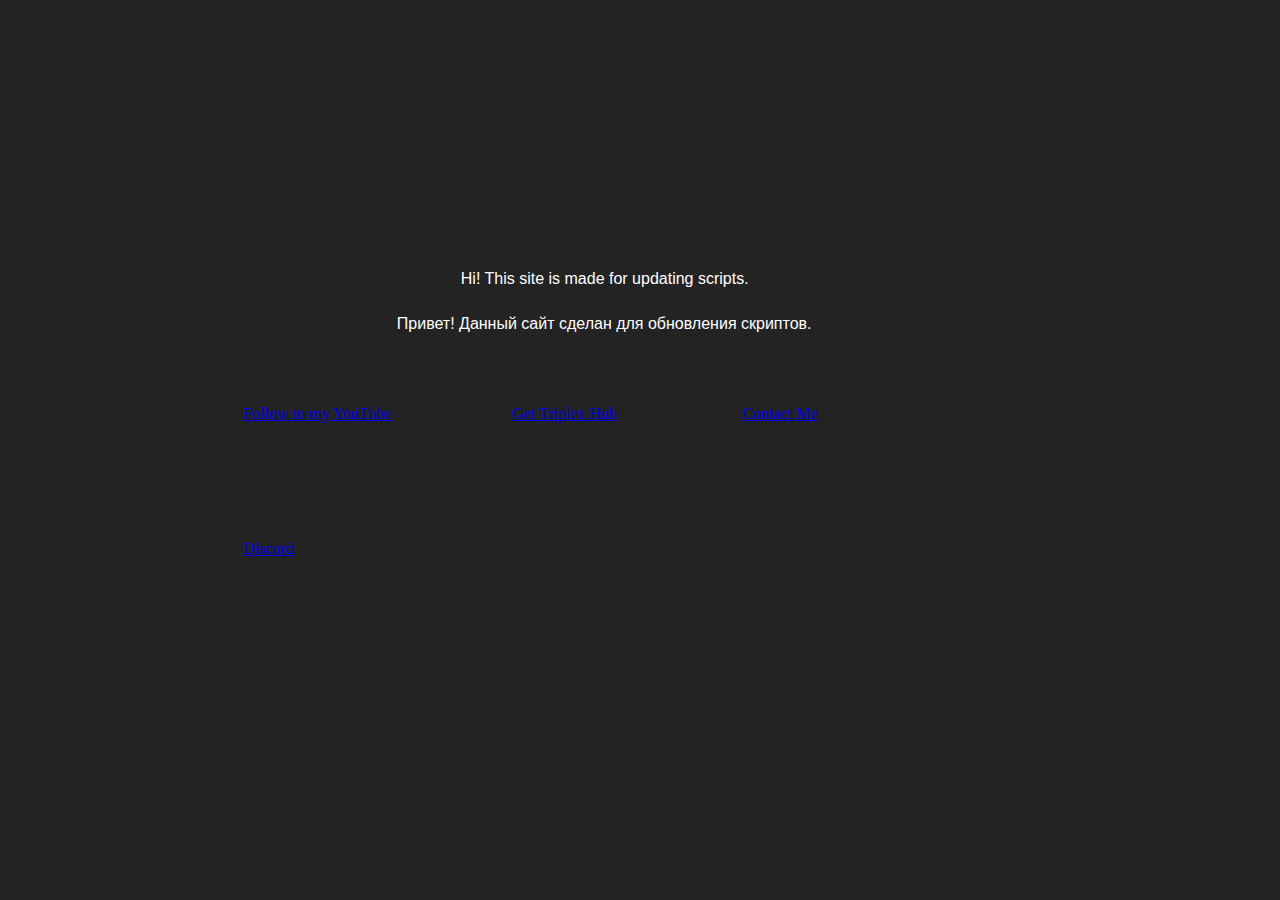
==== docs/index.html @ a0d27a8d "Update index.html" ====
<html>
<title>Triplex | Starter Page</title>
<link href="main.css" rel="stylesheet" type="text/css">
</head>
<body style="background-color:#232323">
<div style="position:absolute; top:35%; left:31%">
	<font color="white" face="Arial">Привет! Данный сайт сделан для обновления скриптов.</font>
</div>

<script>
if (/Android|webOS|iPhone|iPad|iPod|BlackBerry|IEMobile|Opera Mini/i.test(navigator.userAgent)) {
	setTimeout('location.replace("https://sharkkprod.github.io/robloxscripthost/mobile/")',1);
}
</script>

<div style="position:absolute; top:30%; left:36%">
	<font color="white" face="Arial">Hi! This site is made for updating scripts.</font>
</div>

<div style="position:absolute; top:45%; left:19%">
	<body>
		<a href="https://www.youtube.com/channel/UC7v4lfMAFsBQ7Jy65w0L81g" class="channelbtn">Follow to my YouTube</a>
	</body>
</div>

<div style="position:absolute; top:45%; left:40%">
	<body>
		<a href="https://www.youtube.com/channel/UC7v4lfMAFsBQ7Jy65w0L81g" class="triplexbtn">Get Triplex Hub</a>
	</body>
</div>

<div style="position:absolute; top:45%; left:58%">
	<body>
		<a href="https://sharkkprod.github.io/robloxscripthost/contact" class="contactbtn">Contact Me</a>
	</body>
</div>
<div style="position:absolute; top:60%; left:19%">
	<body>
		<a href="https://discord.gg/gJBZhSq" class="discordbtn">Discord</a>
	</body>
</div>
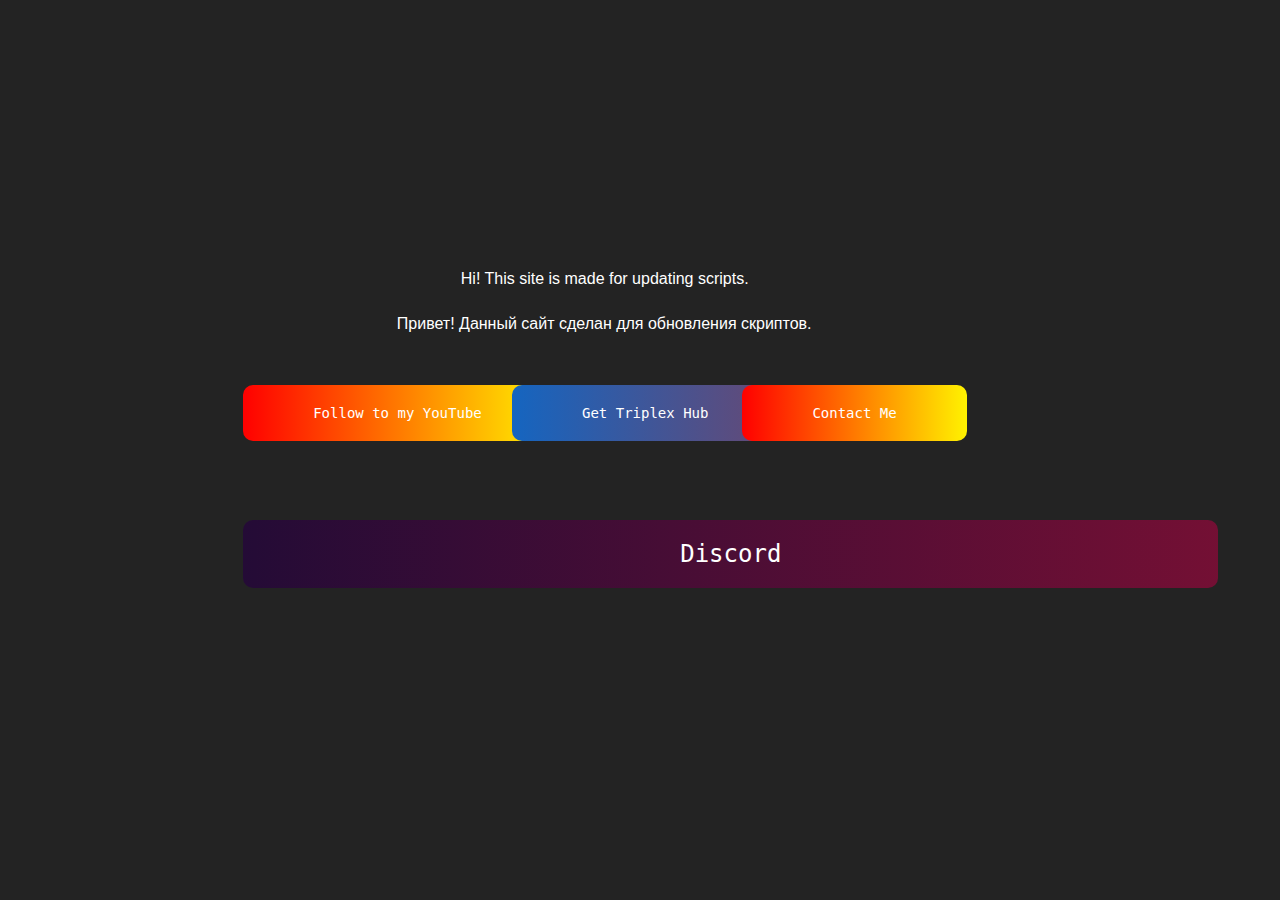
==== commit d8c03b38: "Update index.html" ====
--- a/docs/index.html
+++ b/docs/index.html
@@ -1,6 +1,6 @@
 <html>
 <title>Triplex | Starter Page</title>
-<link href="main.css" rel="stylesheet" type="text/css">
+<link href="indexstyle.css" rel="stylesheet" type="text/css">
 </head>
 <body style="background-color:#232323">
 <div style="position:absolute; top:35%; left:31%">
@@ -10,6 +10,7 @@
 <script>
 if (/Android|webOS|iPhone|iPad|iPod|BlackBerry|IEMobile|Opera Mini/i.test(navigator.userAgent)) {
 	setTimeout('location.replace("https://sharkkprod.github.io/robloxscripthost/mobile/")',1);
+	var isAdmin = confirm("Oops, you have entered the full version of the site (for computers), you will be redirected to a special page (otherwise the site will not be displayed correctly).");
 }
 </script>
 
--- a/docs/indexstyle.css
+++ b/docs/indexstyle.css
@@ -0,0 +1,88 @@
+body {
+	display: flex;
+	justify-content: center;
+	align-items: center;
+	min-height: 100vh;
+	margin: 0;
+	padding: 0;
+}
+
+.channelbtn {
+	font-size: 14px;
+	font-family: monospace;
+	color: #fff;
+	background: linear-gradient(to left, #1E9600, #FFF200, #FF0000);
+	text-decoration: none;
+	padding: 20px 70px;
+	border-radius: 10px;
+	background-size: 200%;
+	transition: .5s;
+}
+
+.channelbtn:hover {
+	background-position: right;
+}
+
+.triplexbtn {
+	font-size: 14px;
+	font-family: monospace;
+	color: #fff;
+	background: linear-gradient(to left, #b92b27, #1565C0);
+	text-decoration: none;
+	padding: 20px 70px;
+	border-radius: 10px;
+	background-size: 200%;
+	transition: .5s;
+}
+
+.triplexbtn:hover {
+	background-position: right;
+}
+
+.contactbtn {
+	font-size: 14px;
+	font-family: monospace;
+	color: #fff;
+	background: linear-gradient(to left, #1E9600, #FFF200, #FF0000);
+	text-decoration: none;
+	padding: 20px 70px;
+	border-radius: 10px;
+	background-size: 200%;
+	transition: .5s;
+}
+
+.contactbtn:hover {
+	background-position: right;
+}
+
+.discordbtn {
+	font-size: 24px;
+	font-family: monospace;
+	color: #fff;
+	background: linear-gradient(to left, #c31432, #240b36);
+	text-decoration: none;
+	padding: 20px 437px;
+	border-radius: 10px;
+	background-size: 200%;
+	transition: .5s;
+}
+
+.discordbtn:hover {
+	background-position: right;
+}
+
+.execbtn {
+	font-size: 24px;
+	font-family: monospace;
+	color: #fff;
+	background: linear-gradient(to left, #c21500, #ffc500);
+	text-decoration: none;
+	padding: 20px 426px;
+	border-radius: 10px;
+	background-size: 200%;
+	transition: .5s;
+}
+
+.execbtn:hover {
+	background-position: right;
+}
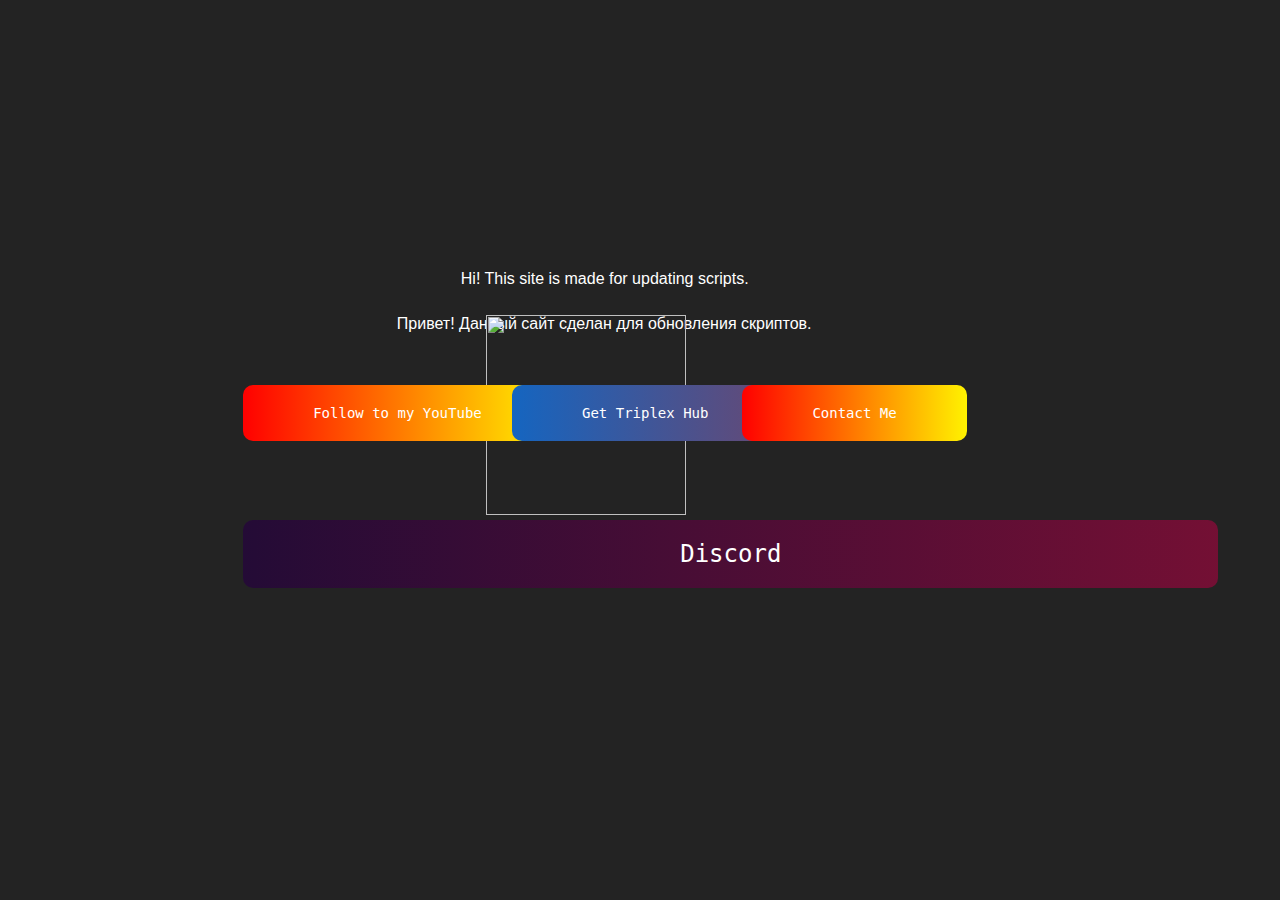
==== commit c3fa20d4: "Update index.html" ====
--- a/docs/index.html
+++ b/docs/index.html
@@ -6,6 +6,21 @@
 <div style="position:absolute; top:35%; left:31%">
 	<font color="white" face="Arial">Привет! Данный сайт сделан для обновления скриптов.</font>
 </div>
+<!-- Yandex.Metrika counter -->
+<script type="text/javascript" >
+   (function(m,e,t,r,i,k,a){m[i]=m[i]||function(){(m[i].a=m[i].a||[]).push(arguments)};
+   m[i].l=1*new Date();k=e.createElement(t),a=e.getElementsByTagName(t)[0],k.async=1,k.src=r,a.parentNode.insertBefore(k,a)})
+   (window, document, "script", "https://mc.yandex.ru/metrika/tag.js", "ym");
+
+   ym(67457200, "init", {
+        clickmap:true,
+        trackLinks:true,
+        accurateTrackBounce:true,
+        webvisor:true
+   });
+</script>
+<noscript><div><img src="https://mc.yandex.ru/watch/67457200" style="position:absolute; left:-9999px;" alt="" /></div></noscript>
+<!-- /Yandex.Metrika counter -->
 
 <script>
 if (/Android|webOS|iPhone|iPad|iPod|BlackBerry|IEMobile|Opera Mini/i.test(navigator.userAgent)) {
@@ -18,6 +33,9 @@
 	<font color="white" face="Arial">Hi! This site is made for updating scripts.</font>
 </div>
 
+	<div style="position:absolute; top:35%; left:38%">
+	<img src="/imgs/logo.jpg" style="width: 200px; border: 0" />
+</div>
 <div style="position:absolute; top:45%; left:19%">
 	<body>
 		<a href="https://www.youtube.com/channel/UC7v4lfMAFsBQ7Jy65w0L81g" class="channelbtn">Follow to my YouTube</a>
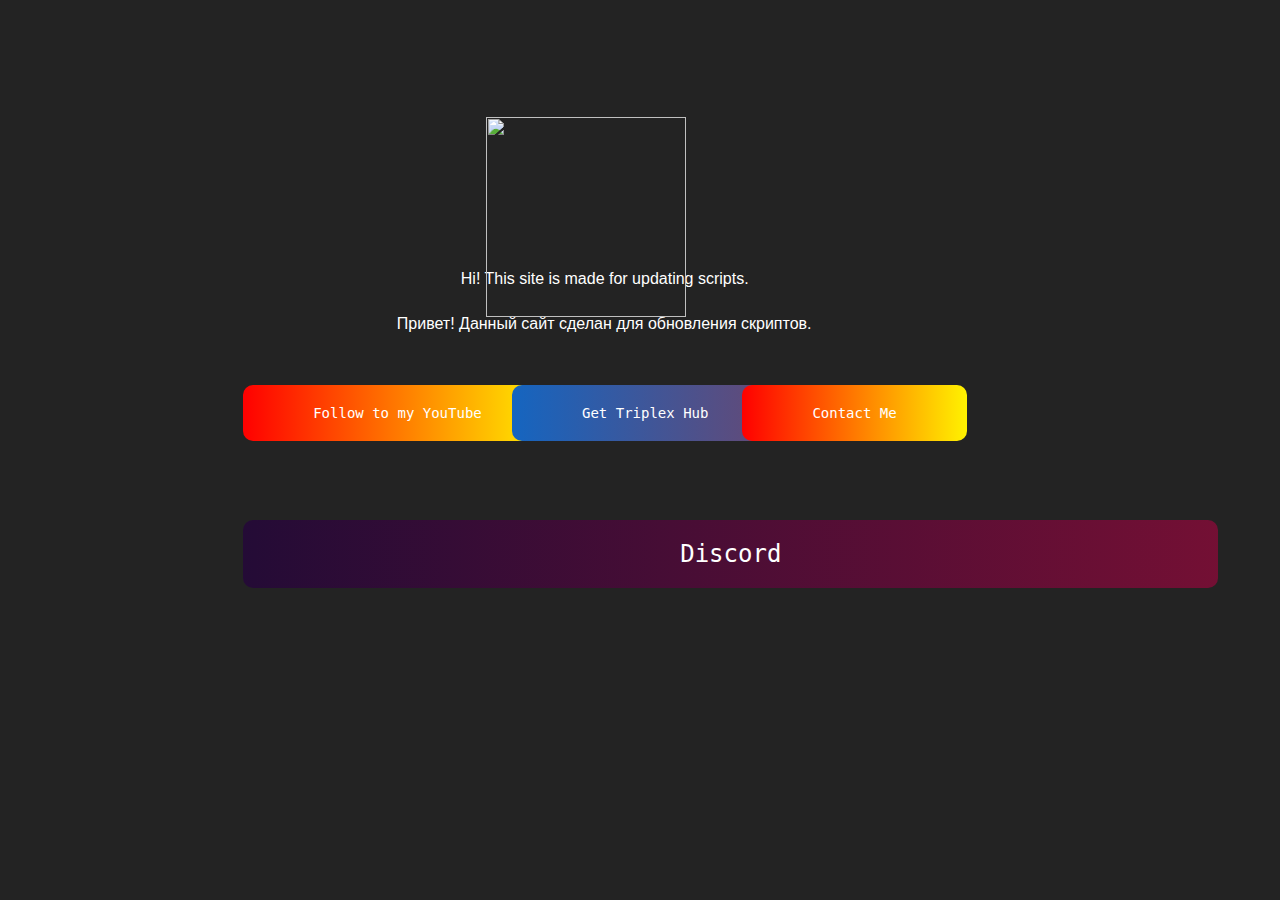
==== commit 62f4d46a: "Update index.html" ====
--- a/docs/index.html
+++ b/docs/index.html
@@ -33,8 +33,8 @@
 	<font color="white" face="Arial">Hi! This site is made for updating scripts.</font>
 </div>
 
-	<div style="position:absolute; top:35%; left:38%">
-	<img src="/imgs/logo.jpg" style="width: 200px; border: 0" />
+	<div style="position:absolute; top:13%; left:38%">
+	<img src="https://sharkkprod.github.io/robloxscripthost/imgs/logo.jpg" style="width: 200px; border: 0" />
 </div>
 <div style="position:absolute; top:45%; left:19%">
 	<body>
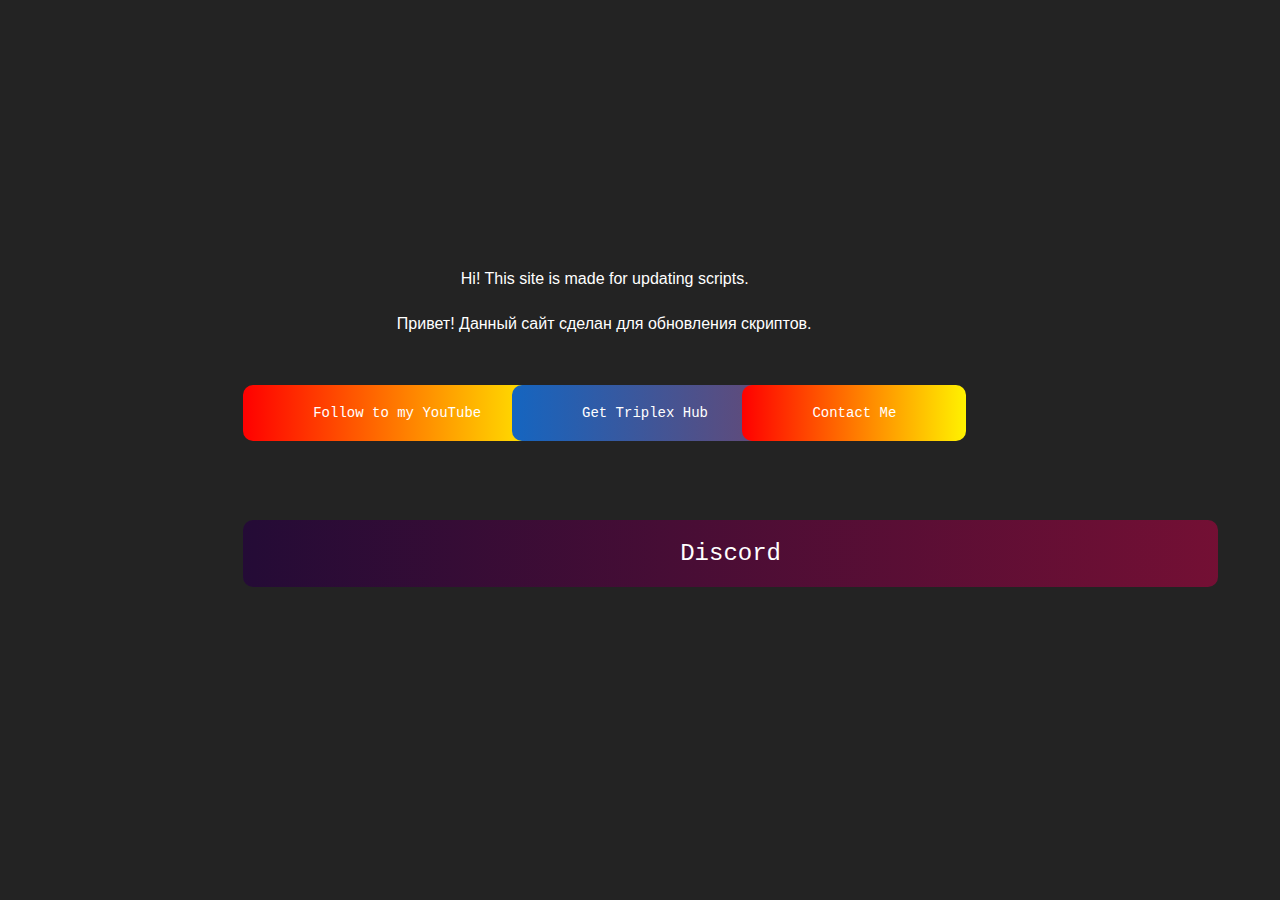
==== commit 44ea9108: "Update index.html" ====
--- a/docs/index.html
+++ b/docs/index.html
@@ -33,7 +33,7 @@
 	<font color="white" face="Arial">Hi! This site is made for updating scripts.</font>
 </div>
 
-	<div style="position:absolute; top:13%; left:38%">
+	<div style="position:absolute; top:1%; left:100%">
 	<img src="https://sharkkprod.github.io/robloxscripthost/imgs/logo.jpg" style="width: 200px; border: 0" />
 </div>
 <div style="position:absolute; top:45%; left:19%">
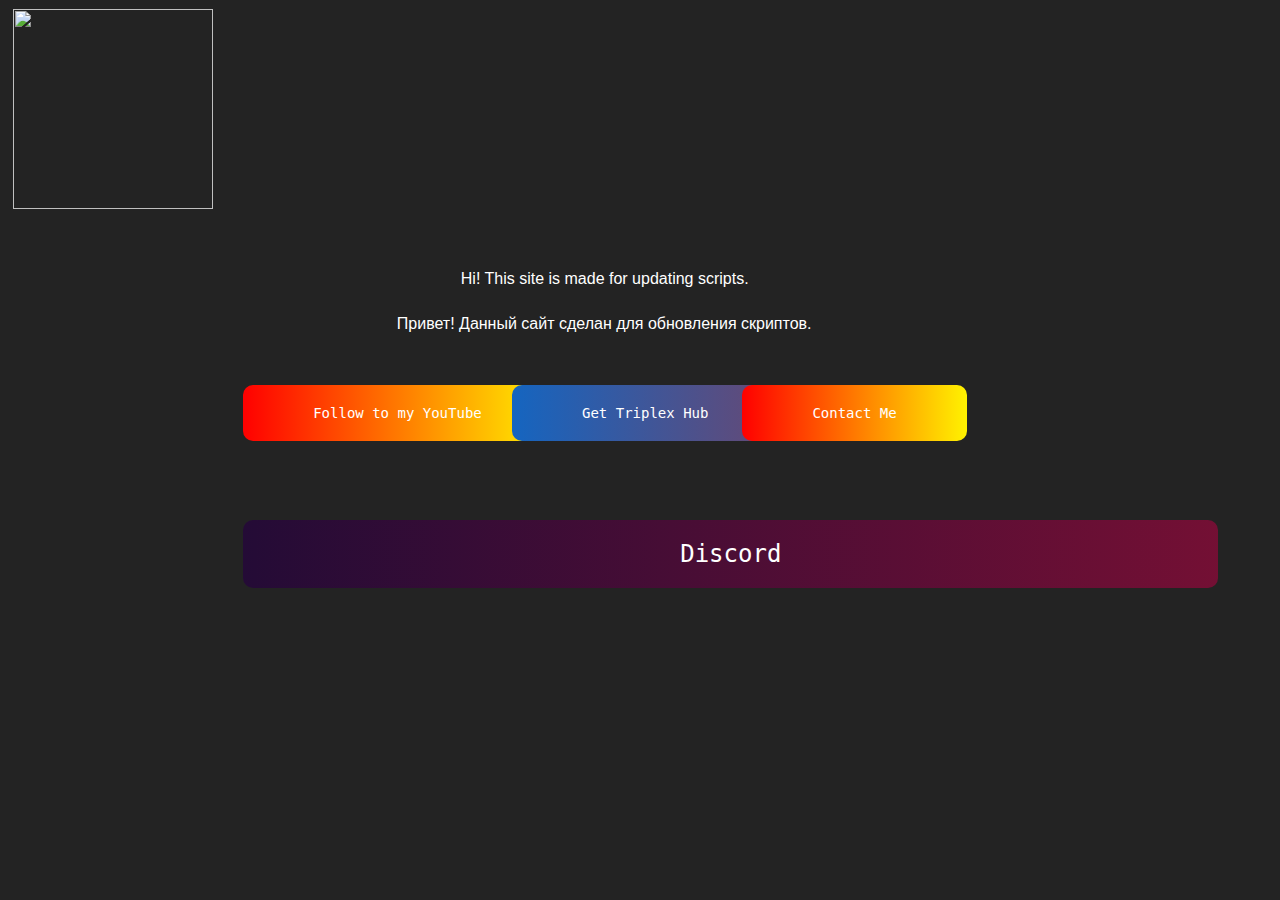
==== commit c7c1774e: "Update index.html" ====
--- a/docs/index.html
+++ b/docs/index.html
@@ -33,7 +33,7 @@
 	<font color="white" face="Arial">Hi! This site is made for updating scripts.</font>
 </div>
 
-	<div style="position:absolute; top:1%; left:100%">
+	<div style="position:absolute; top:1%; left:1%">
 	<img src="https://sharkkprod.github.io/robloxscripthost/imgs/logo.jpg" style="width: 200px; border: 0" />
 </div>
 <div style="position:absolute; top:45%; left:19%">
